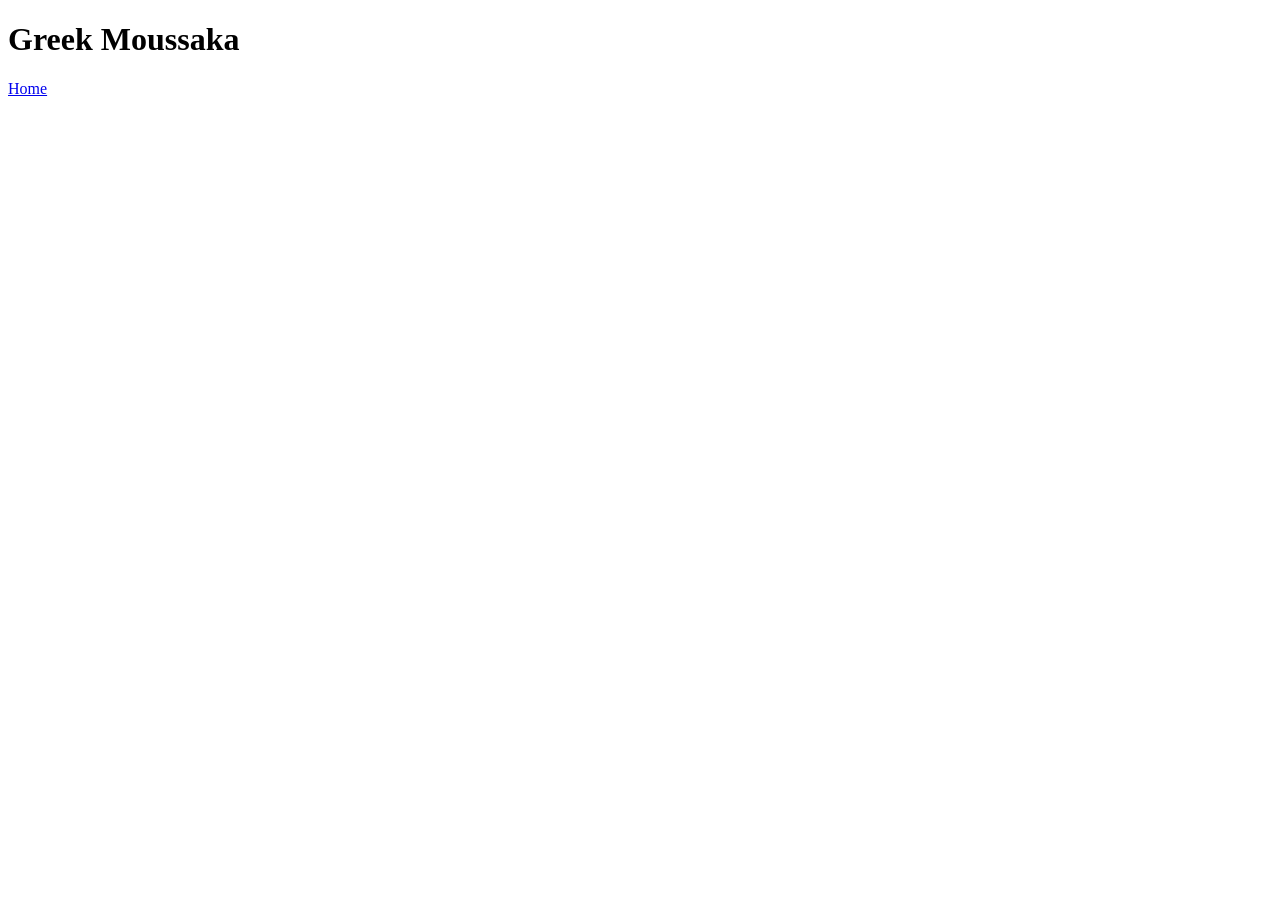
==== recipes/greek-moussaka.html @ 15746b16 "Create initial project structure" ====
<!DOCTYPE html>
<html lang="en">
<head>
    <meta charset="UTF-8">
    <meta name="viewport" content="width=device-width, initial-scale=1.0">
    <title>Document</title>
</head>
<body>
  <h1>Greek Moussaka</h1>  

  <a href="/home/rayz/repos/odin-recipes/index.html">Home</a>
</body>
</html>
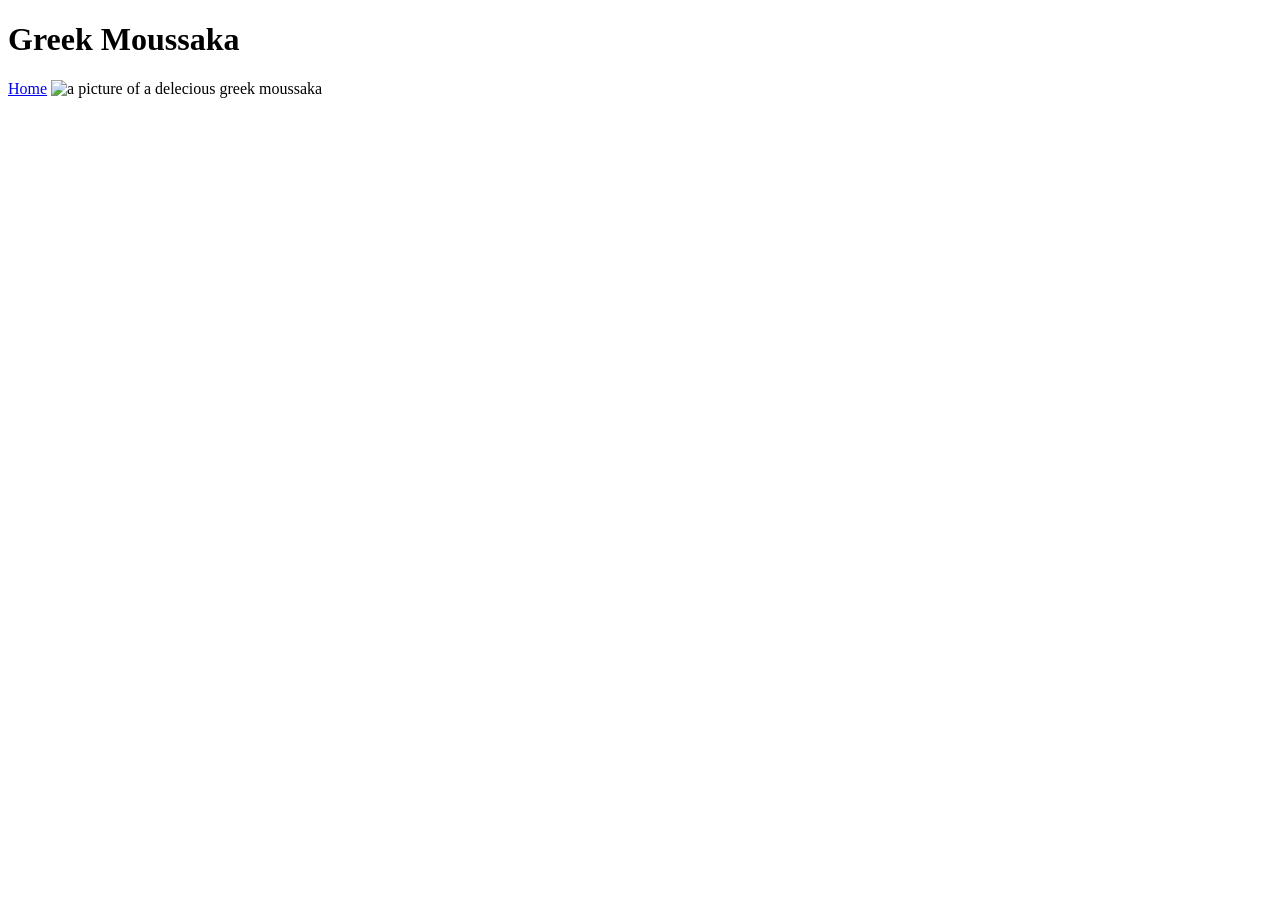
==== commit a0326065: "Add image in greek-moussaka.html" ====
--- a/recipes/greek-moussaka.html
+++ b/recipes/greek-moussaka.html
@@ -1,13 +1,21 @@
 <!DOCTYPE html>
 <html lang="en">
+
 <head>
-    <meta charset="UTF-8">
-    <meta name="viewport" content="width=device-width, initial-scale=1.0">
-    <title>Document</title>
+  <meta charset="UTF-8">
+  <meta name="viewport" content="width=device-width, initial-scale=1.0">
+  <title>Document</title>
 </head>
+
 <body>
-  <h1>Greek Moussaka</h1>  
+  <h1>Greek Moussaka</h1>
 
   <a href="/home/rayz/repos/odin-recipes/index.html">Home</a>
+
+  <img src="/home/rayz/repos/odin-recipes/images/greek-moussakak.jpg" alt="a picture of a delecious greek moussaka"
+    width="300">
+
+    <h2></h2>
 </body>
+
 </html>
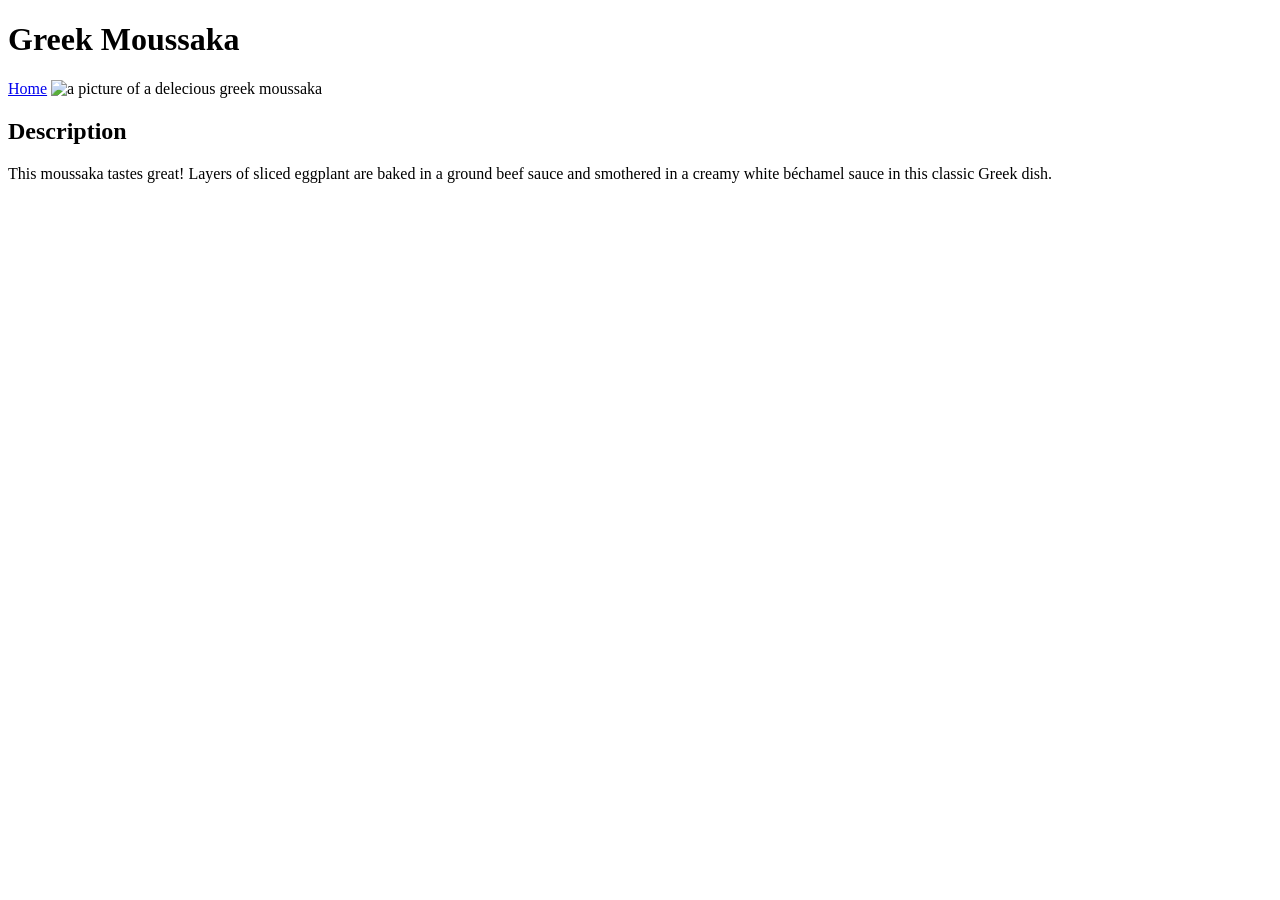
==== commit 96e4d954: "Add description of the recipe" ====
--- a/recipes/greek-moussaka.html
+++ b/recipes/greek-moussaka.html
@@ -15,7 +15,8 @@
   <img src="/home/rayz/repos/odin-recipes/images/greek-moussakak.jpg" alt="a picture of a delecious greek moussaka"
     width="300">
 
-    <h2></h2>
+    <h2>Description</h2>
+    <p>This moussaka tastes great! Layers of sliced eggplant are baked in a ground beef sauce and smothered in a creamy white béchamel sauce in this classic Greek dish.</p>
 </body>
 
 </html>
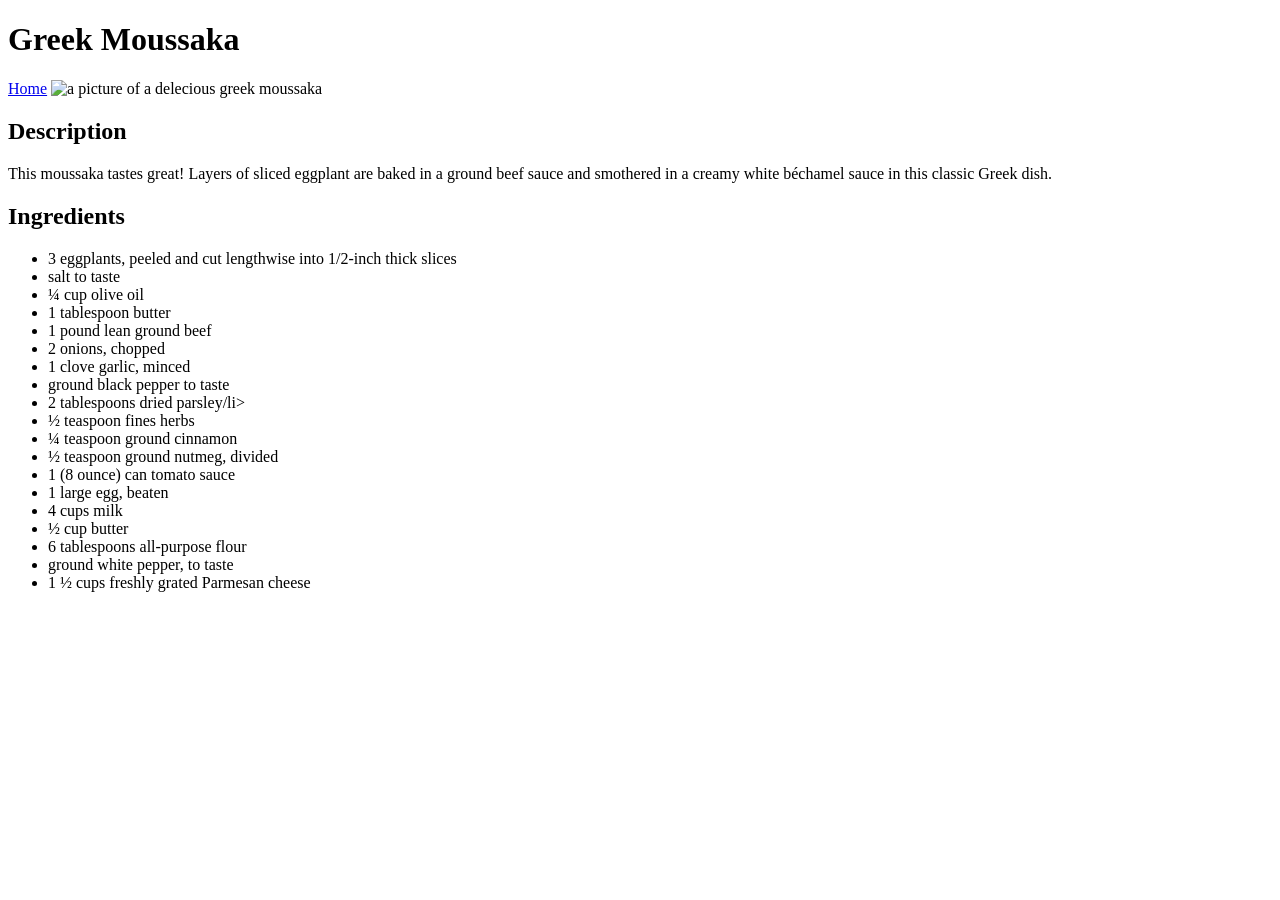
==== commit c65767b1: "Add ingredients list" ====
--- a/recipes/greek-moussaka.html
+++ b/recipes/greek-moussaka.html
@@ -17,6 +17,29 @@
 
     <h2>Description</h2>
     <p>This moussaka tastes great! Layers of sliced eggplant are baked in a ground beef sauce and smothered in a creamy white béchamel sauce in this classic Greek dish.</p>
+
+    <h2>Ingredients</h2>
+    <ul>
+      <li>3 eggplants, peeled and cut lengthwise into 1/2-inch thick slices</li>
+      <li>salt to taste</li>
+      <li>¼ cup olive oil</li>
+      <li>1 tablespoon butter</li>
+      <li>1 pound lean ground beef</li>
+      <li>2 onions, chopped</li>
+      <li>1 clove garlic, minced</li>
+      <li>ground black pepper to taste</li>
+      <li>2 tablespoons dried parsley/li>
+      <li>½ teaspoon fines herbs</li>
+      <li>¼ teaspoon ground cinnamon</li>
+      <li>½ teaspoon ground nutmeg, divided</li>
+      <li>1 (8 ounce) can tomato sauce</li>
+      <li>1 large egg, beaten</li>
+      <li>4 cups milk</li>
+      <li>½ cup butter</li>
+      <li>6 tablespoons all-purpose flour</li>
+      <li>ground white pepper, to taste</li>
+      <li>1 ½ cups freshly grated Parmesan cheese</li>
+    </ul>
 </body>
 
 </html>
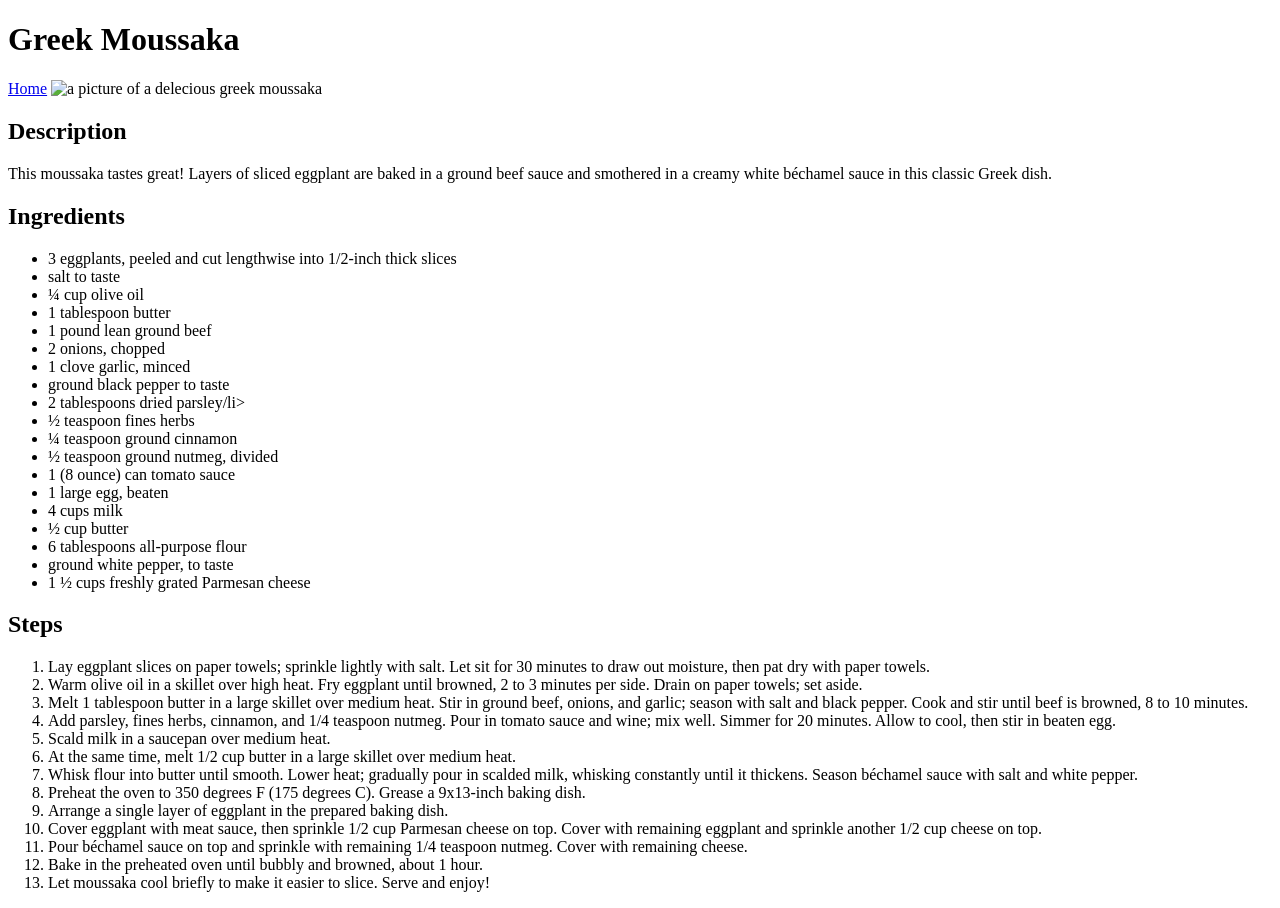
==== commit 13260167: "Add steps for making  greek moussaka" ====
--- a/recipes/greek-moussaka.html
+++ b/recipes/greek-moussaka.html
@@ -40,6 +40,23 @@
       <li>ground white pepper, to taste</li>
       <li>1 ½ cups freshly grated Parmesan cheese</li>
     </ul>
+
+    <h2>Steps</h2>
+    <ol>
+      <li>Lay eggplant slices on paper towels; sprinkle lightly with salt. Let sit for 30 minutes to draw out moisture, then pat dry with paper towels.</li>
+      <li>Warm olive oil in a skillet over high heat. Fry eggplant until browned, 2 to 3 minutes per side. Drain on paper towels; set aside.</li>
+      <li>Melt 1 tablespoon butter in a large skillet over medium heat. Stir in ground beef, onions, and garlic; season with salt and black pepper. Cook and stir until beef is browned, 8 to 10 minutes.</li>
+      <li>Add parsley, fines herbs, cinnamon, and 1/4 teaspoon nutmeg. Pour in tomato sauce and wine; mix well. Simmer for 20 minutes. Allow to cool, then stir in beaten egg.</li>
+      <li>Scald milk in a saucepan over medium heat.</li>
+      <li>At the same time, melt 1/2 cup butter in a large skillet over medium heat.</li>
+      <li>Whisk flour into butter until smooth. Lower heat; gradually pour in scalded milk, whisking constantly until it thickens. Season béchamel sauce with salt and white pepper.</li>
+      <li>Preheat the oven to 350 degrees F (175 degrees C). Grease a 9x13-inch baking dish.</li>
+      <li>Arrange a single layer of eggplant in the prepared baking dish.</li>
+      <li>Cover eggplant with meat sauce, then sprinkle 1/2 cup Parmesan cheese on top. Cover with remaining eggplant and sprinkle another 1/2 cup cheese on top.</li>
+      <li>Pour béchamel sauce on top and sprinkle with remaining 1/4 teaspoon nutmeg. Cover with remaining cheese.</li>
+      <li>Bake in the preheated oven until bubbly and browned, about 1 hour.</li>
+      <li>Let moussaka cool briefly to make it easier to slice. Serve and enjoy!</li>
+    </ol>
 </body>
 
 </html>
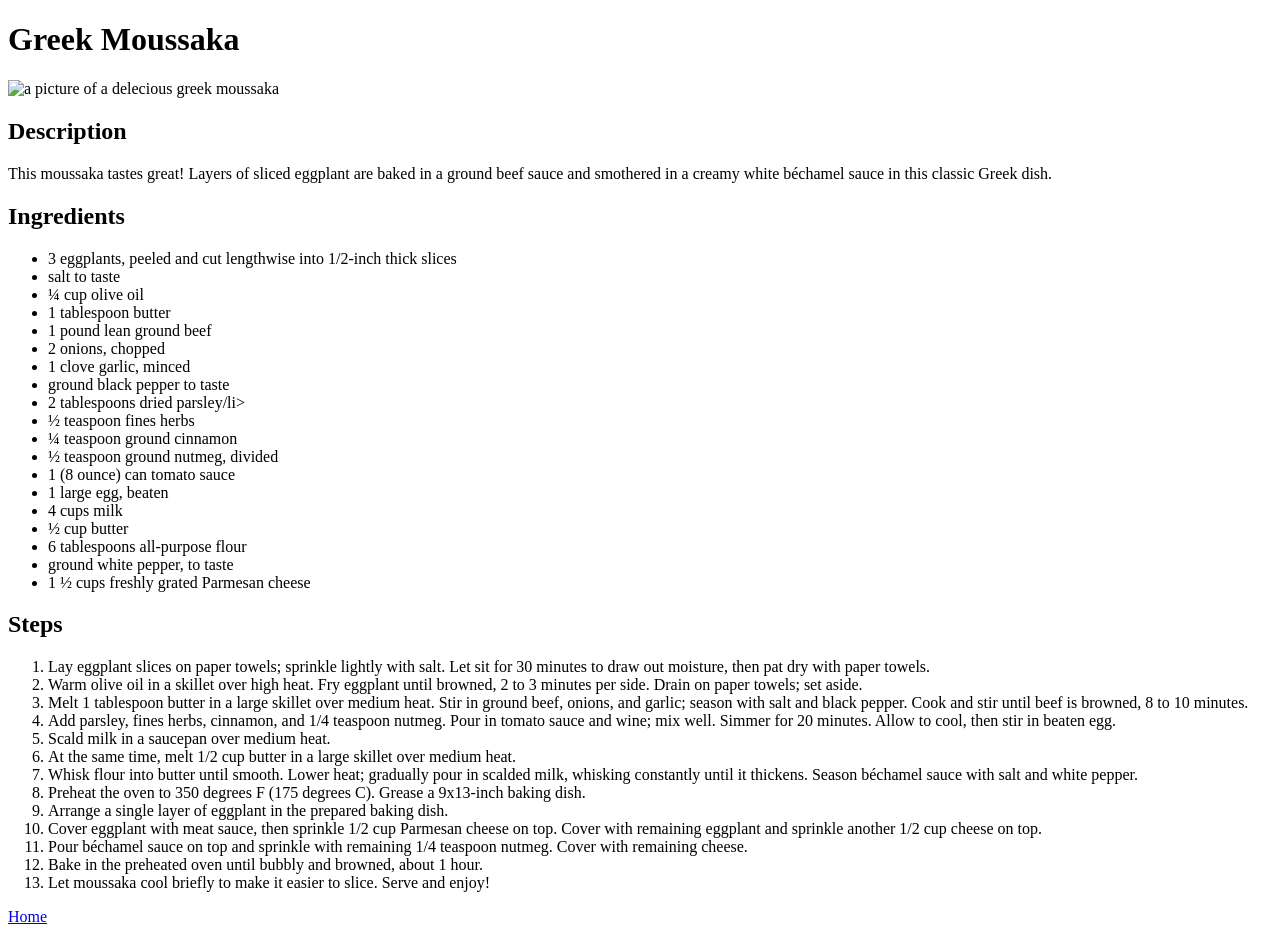
==== commit 6d9d1ff1: "Edit home link location" ====
--- a/recipes/greek-moussaka.html
+++ b/recipes/greek-moussaka.html
@@ -9,8 +9,6 @@
 
 <body>
   <h1>Greek Moussaka</h1>
-
-  <a href="/home/rayz/repos/odin-recipes/index.html">Home</a>
 
   <img src="/home/rayz/repos/odin-recipes/images/greek-moussakak.jpg" alt="a picture of a delecious greek moussaka"
     width="300">
@@ -57,6 +55,8 @@
       <li>Bake in the preheated oven until bubbly and browned, about 1 hour.</li>
       <li>Let moussaka cool briefly to make it easier to slice. Serve and enjoy!</li>
     </ol>
+
+      <a href="/home/rayz/repos/odin-recipes/index.html">Home</a>
 </body>
 
 </html>
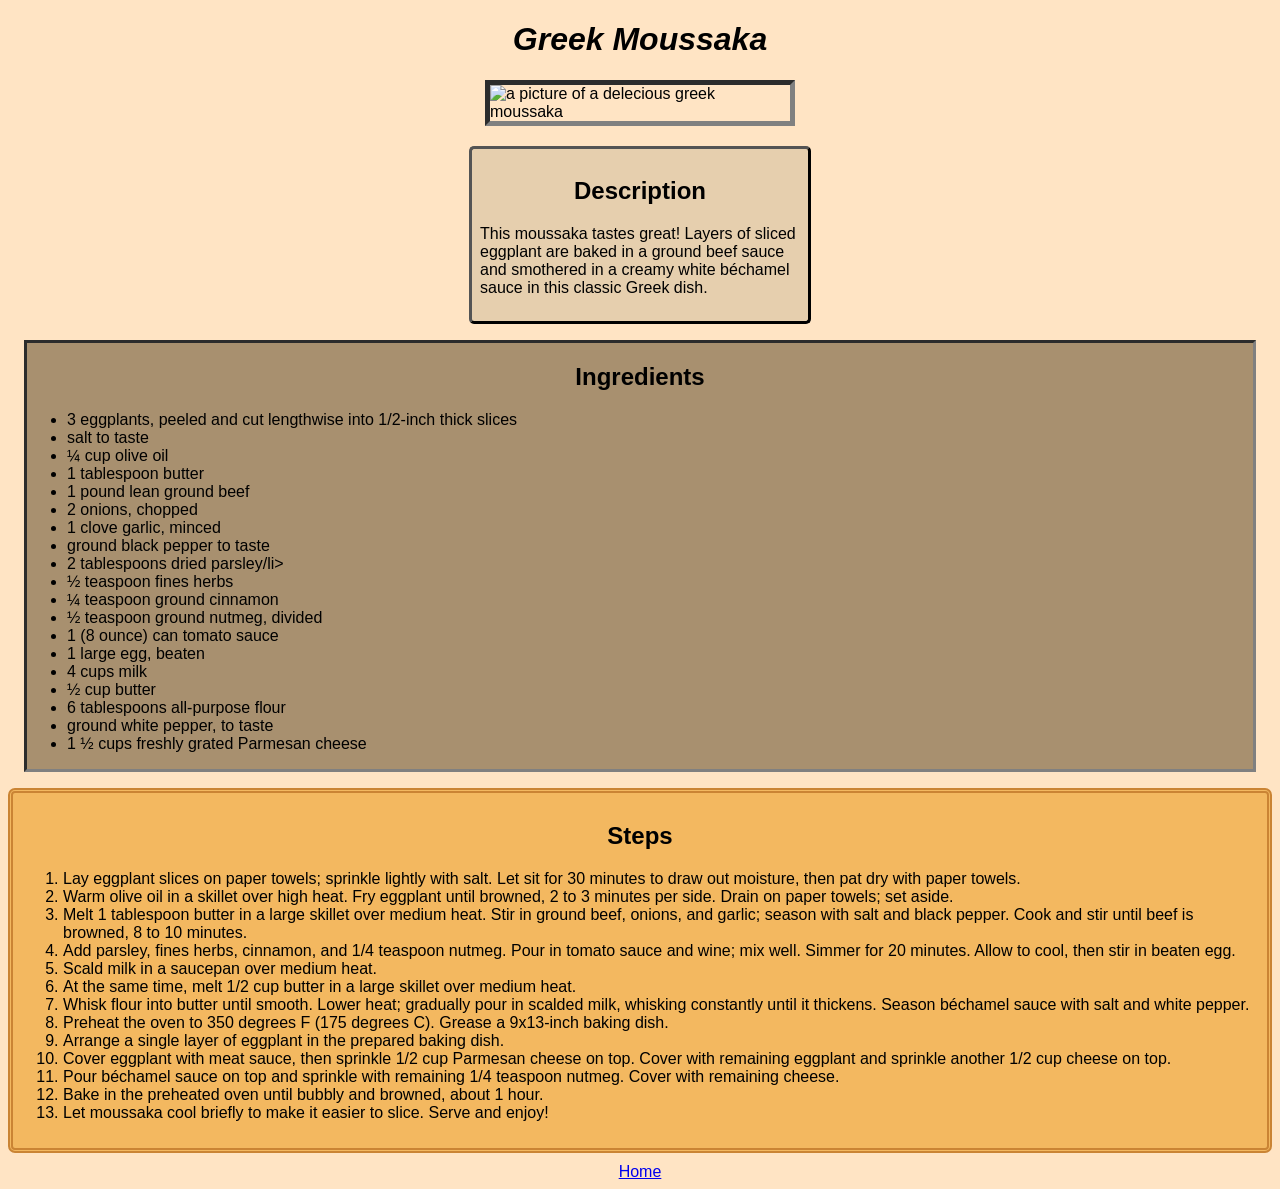
==== commit ff61236f: "Complete styling odin recipes website" ====
--- a/recipes/greek-moussaka.html
+++ b/recipes/greek-moussaka.html
@@ -4,7 +4,8 @@
 <head>
   <meta charset="UTF-8">
   <meta name="viewport" content="width=device-width, initial-scale=1.0">
-  <title>Document</title>
+  <title>Greek Moussaka Recipe</title>
+  <link rel="stylesheet" href="../styles.css">
 </head>
 
 <body>
@@ -12,11 +13,14 @@
 
   <img src="/home/rayz/repos/odin-recipes/images/greek-moussakak.jpg" alt="a picture of a delecious greek moussaka"
     width="300">
+    <div class="description">
+    <h2 class="style-descri">Description</h2>
+    <p>This moussaka tastes great! Layers of sliced eggplant are baked in a ground beef sauce and smothered in a creamy white béchamel sauce in this classic Greek dish.</p>
+      </div>
+      
 
-    <h2>Description</h2>
-    <p>This moussaka tastes great! Layers of sliced eggplant are baked in a ground beef sauce and smothered in a creamy white béchamel sauce in this classic Greek dish.</p>
-
-    <h2>Ingredients</h2>
+      <div class="ingredients">
+    <h2 class="ingre">Ingredients</h2>
     <ul>
       <li>3 eggplants, peeled and cut lengthwise into 1/2-inch thick slices</li>
       <li>salt to taste</li>
@@ -38,7 +42,9 @@
       <li>ground white pepper, to taste</li>
       <li>1 ½ cups freshly grated Parmesan cheese</li>
     </ul>
+      </div>
 
+<div class="steps">      
     <h2>Steps</h2>
     <ol>
       <li>Lay eggplant slices on paper towels; sprinkle lightly with salt. Let sit for 30 minutes to draw out moisture, then pat dry with paper towels.</li>
@@ -55,8 +61,9 @@
       <li>Bake in the preheated oven until bubbly and browned, about 1 hour.</li>
       <li>Let moussaka cool briefly to make it easier to slice. Serve and enjoy!</li>
     </ol>
+</div>
 
-      <a href="/home/rayz/repos/odin-recipes/index.html">Home</a>
+      <a id="home" href="/home/rayz/repos/odin-recipes/index.html">Home</a>
 </body>
 
 </html>
--- a/styles.css
+++ b/styles.css
@@ -0,0 +1,72 @@
+body{
+    background-color: bisque;
+    font-family: 'Trebuchet MS', 'Lucida Sans Unicode', 'Lucida Grande', 'Lucida Sans', Arial, sans-serif;
+}
+
+#home{
+    margin: 0px auto;
+    text-align: center;
+    display: block;
+}
+
+.odin-recipes{
+    text-align: center;
+    font-size: 40px;
+    color: orange;
+}
+
+.recipes-lists{
+    display: block;
+    font-size: 30px;
+    border: 3px solid grey;
+    border-radius: 2px;
+    padding: 10px;
+    margin: 0px auto;
+}
+
+.description{
+    border: 3px solid black;
+    border-style: outset;
+    border-radius: 5px;
+    padding: 8px;
+    background-color: rgb(230, 207, 174);
+    width: 20em;
+    margin: 16px auto;
+}
+
+.style-descri{
+    text-align: center;
+}
+
+h1{
+    text-align: center;
+    font-style: italic;
+}
+
+img{
+    display: flex;
+    margin: 20px auto;
+    border: 5px inset grey;
+}
+
+.ingre{
+    text-align: center;
+}
+
+.ingredients{
+    border: 3px inset grey;
+    margin: 16px;
+    background-color: rgb(168, 144, 111);
+}
+
+h2{
+    text-align: center;
+}
+.steps{
+    border: 5px solid rgb(202, 132, 52);
+    border-style: double;
+    border-radius: 7px;
+    background-color: rgb(243, 184, 96);
+    padding: 10px;
+    margin-bottom: 10px;
+}
